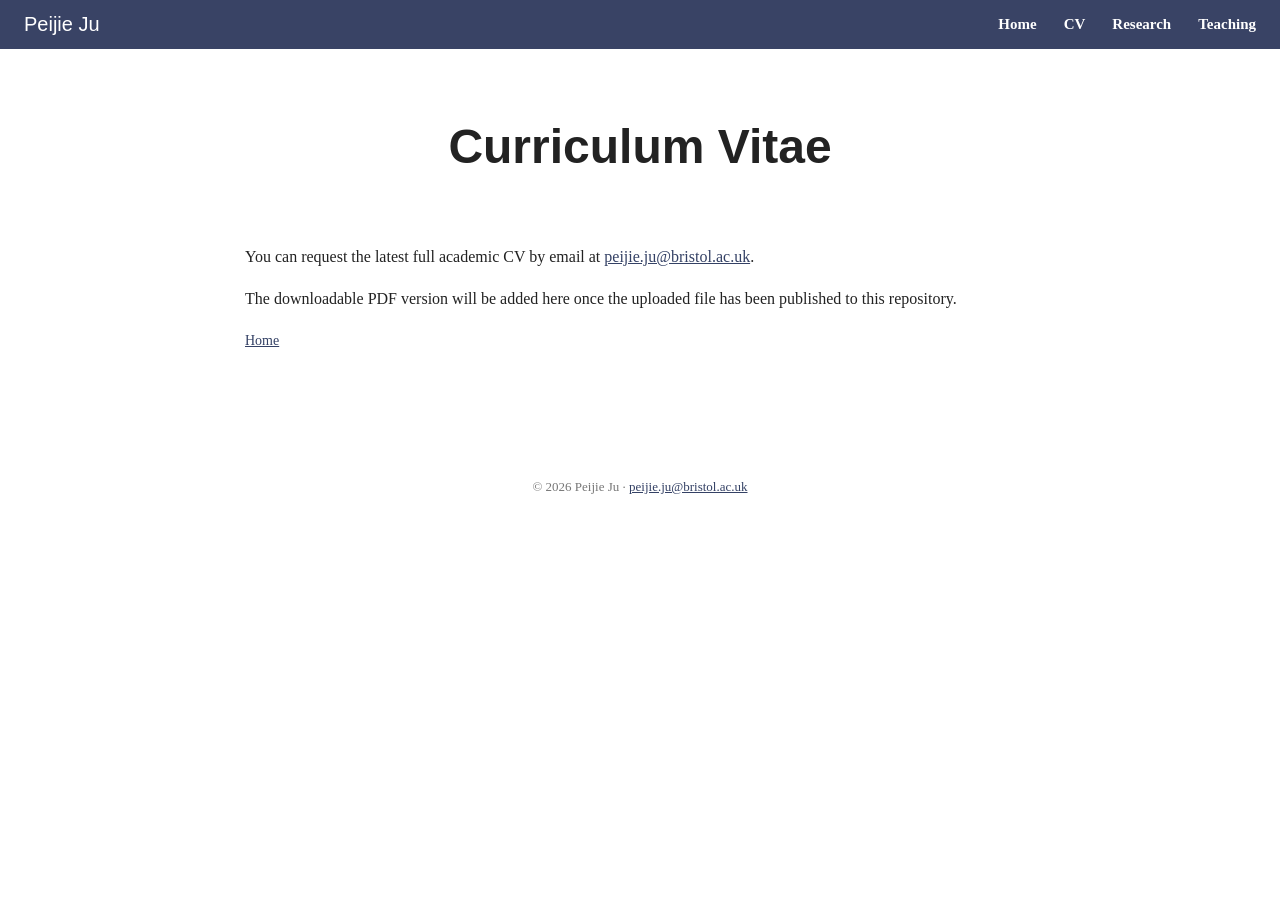
==== cv.html @ c565f45e "Add minimalist academic website page" ====
<!DOCTYPE html><html lang="en"><head><meta charset="utf-8"><meta name="viewport" content="width=device-width,initial-scale=1"><meta name="description" content="Peijie Ju, PhD candidate in Economics at the University of Bristol"><title>CV | Peijie Ju</title><link rel="stylesheet" href="style.css"></head><body><header><div class="brand">Peijie Ju</div><nav><a href="index.html">Home</a><a href="cv.html">CV</a><a href="research.html">Research</a><a href="teaching.html">Teaching</a></nav></header><main><section class="content"><h1>Curriculum Vitae</h1><p>You can request the latest full academic CV by email at <a href="mailto:peijie.ju@bristol.ac.uk?subject=Academic%20CV%20request">peijie.ju@bristol.ac.uk</a>.</p><p>The downloadable PDF version will be added here once the uploaded file has been published to this repository.</p><p class="back"><a href="index.html">Home</a></p></section></main><footer>© 2026 Peijie Ju · <a href="mailto:peijie.ju@bristol.ac.uk">peijie.ju@bristol.ac.uk</a></footer></body></html>
---- style.css ----
:root{--navy:#394365;--ink:#222;--line:#d4d7dc}*{box-sizing:border-box}body{margin:0;color:var(--ink);background:#fff;font:16px/1.65 Georgia,"Times New Roman",serif}header{background:var(--navy);color:white;padding:12px 24px;display:flex;justify-content:space-between;align-items:center;gap:25px}header .brand{font:20px Arial,sans-serif}nav{display:flex;gap:27px;flex-wrap:wrap}nav a{color:#fff;text-decoration:none;font-weight:bold;font-size:15px}nav a:hover{text-decoration:underline}main{max-width:930px;padding:70px 25px 90px;margin:auto}h1{font:700 48px Arial,sans-serif;text-align:center;margin:0 0 70px}h2{font:600 23px Arial,sans-serif;color:var(--navy);margin:35px 0 13px}h3{font-size:18px;margin-bottom:4px}.intro{display:grid;grid-template-columns:255px 1fr;gap:34px;align-items:start;max-width:780px;margin:auto}.headshot{width:255px;height:318px;object-fit:cover;object-position:center top;background:#f4f4f4}.placeholder{width:255px;height:318px;background:#eef0f4;color:#778198;display:grid;place-items:center;font:40px Arial}.intro p{margin:0 0 14px}a{color:#344165}.bars{display:grid;grid-template-columns:repeat(3,1fr);gap:28px;max-width:780px;margin:38px auto 0}.bars a{background:var(--navy);border-radius:2px;color:white;text-align:center;text-decoration:none;padding:7px 15px;font-weight:bold}.bars a:hover{background:#252f50}.line{border-top:1px solid var(--line);margin:32px auto;max-width:850px}.content{max-width:790px;margin:auto}.paper{margin-bottom:28px}.meta{color:#69727b;font-size:14px}.back{font-size:14px}footer{text-align:center;color:#777;font-size:13px;margin:20px auto 45px}@media(max-width:650px){header{display:block}nav{margin-top:10px;gap:17px}main{padding-top:38px}h1{font-size:38px;margin-bottom:37px}.intro{grid-template-columns:1fr;gap:20px}.headshot,.placeholder{width:180px;height:225px}.bars{gap:9px}.bars a{padding:9px 3px}}
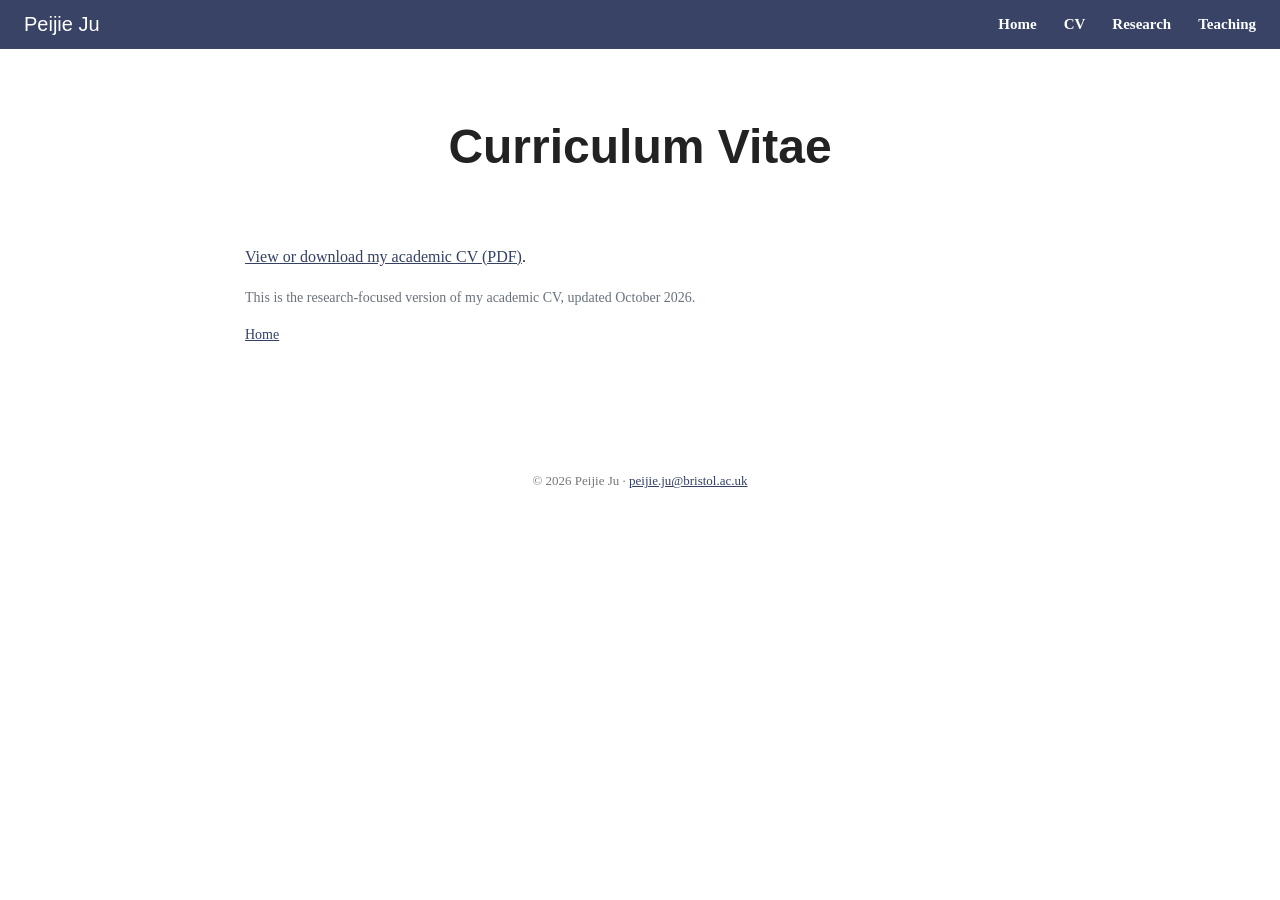
==== commit cf3bf88e: "Link latest uploaded academic CV PDF" ====
--- a/cv.html
+++ b/cv.html
@@ -1 +1 @@
-<!DOCTYPE html><html lang="en"><head><meta charset="utf-8"><meta name="viewport" content="width=device-width,initial-scale=1"><meta name="description" content="Peijie Ju, PhD candidate in Economics at the University of Bristol"><title>CV | Peijie Ju</title><link rel="stylesheet" href="style.css"></head><body><header><div class="brand">Peijie Ju</div><nav><a href="index.html">Home</a><a href="cv.html">CV</a><a href="research.html">Research</a><a href="teaching.html">Teaching</a></nav></header><main><section class="content"><h1>Curriculum Vitae</h1><p>You can request the latest full academic CV by email at <a href="mailto:peijie.ju@bristol.ac.uk?subject=Academic%20CV%20request">peijie.ju@bristol.ac.uk</a>.</p><p>The downloadable PDF version will be added here once the uploaded file has been published to this repository.</p><p class="back"><a href="index.html">Home</a></p></section></main><footer>© 2026 Peijie Ju · <a href="mailto:peijie.ju@bristol.ac.uk">peijie.ju@bristol.ac.uk</a></footer></body></html>+<!DOCTYPE html><html lang="en"><head><meta charset="utf-8"><meta name="viewport" content="width=device-width,initial-scale=1"><meta name="description" content="Peijie Ju, PhD candidate in Economics at the University of Bristol"><title>CV | Peijie Ju</title><link rel="stylesheet" href="style.css"></head><body><header><div class="brand">Peijie Ju</div><nav><a href="index.html">Home</a><a href="cv.html">CV</a><a href="research.html">Research</a><a href="teaching.html">Teaching</a></nav></header><main><section class="content"><h1>Curriculum Vitae</h1><p><a href="Peijie_Ju_CV.pdf" target="_blank" rel="noopener">View or download my academic CV (PDF)</a>.</p><p class="meta">This is the research-focused version of my academic CV, updated October 2026.</p><p class="back"><a href="index.html">Home</a></p></section></main><footer>© 2026 Peijie Ju · <a href="mailto:peijie.ju@bristol.ac.uk">peijie.ju@bristol.ac.uk</a></footer></body></html>
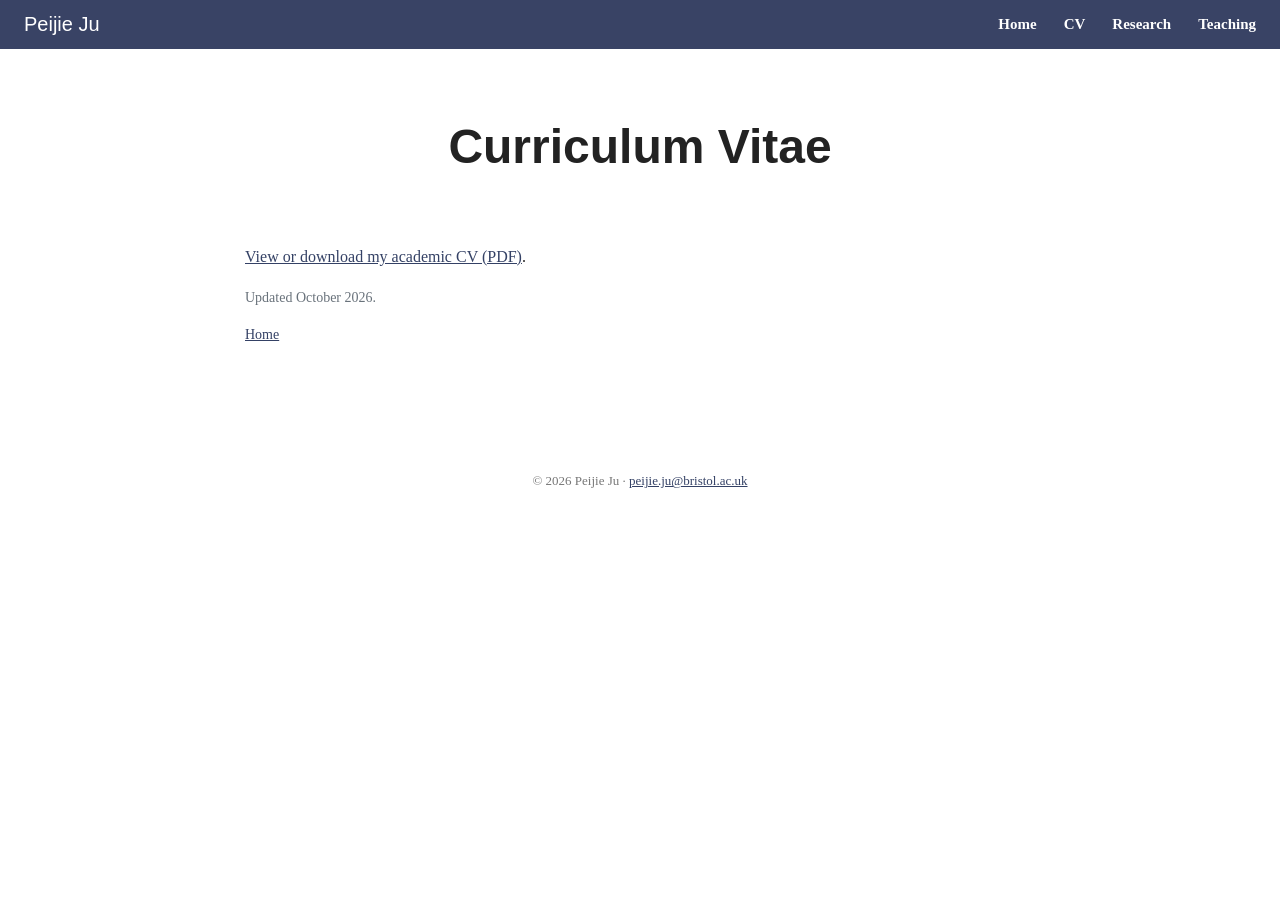
==== commit 1aaa2f64: "Update cv.html" ====
--- a/cv.html
+++ b/cv.html
@@ -1 +1 @@
-<!DOCTYPE html><html lang="en"><head><meta charset="utf-8"><meta name="viewport" content="width=device-width,initial-scale=1"><meta name="description" content="Peijie Ju, PhD candidate in Economics at the University of Bristol"><title>CV | Peijie Ju</title><link rel="stylesheet" href="style.css"></head><body><header><div class="brand">Peijie Ju</div><nav><a href="index.html">Home</a><a href="cv.html">CV</a><a href="research.html">Research</a><a href="teaching.html">Teaching</a></nav></header><main><section class="content"><h1>Curriculum Vitae</h1><p><a href="Peijie_Ju_CV.pdf" target="_blank" rel="noopener">View or download my academic CV (PDF)</a>.</p><p class="meta">This is the research-focused version of my academic CV, updated October 2026.</p><p class="back"><a href="index.html">Home</a></p></section></main><footer>© 2026 Peijie Ju · <a href="mailto:peijie.ju@bristol.ac.uk">peijie.ju@bristol.ac.uk</a></footer></body></html>+<!DOCTYPE html><html lang="en"><head><meta charset="utf-8"><meta name="viewport" content="width=device-width,initial-scale=1"><meta name="description" content="Peijie Ju, PhD candidate in Economics at the University of Bristol"><title>CV | Peijie Ju</title><link rel="stylesheet" href="style.css"></head><body><header><div class="brand">Peijie Ju</div><nav><a href="index.html">Home</a><a href="cv.html">CV</a><a href="research.html">Research</a><a href="teaching.html">Teaching</a></nav></header><main><section class="content"><h1>Curriculum Vitae</h1><p><a href="Peijie_Ju_CV.pdf" target="_blank" rel="noopener">View or download my academic CV (PDF)</a>.</p><p class="meta">Updated October 2026.</p><p class="back"><a href="index.html">Home</a></p></section></main><footer>© 2026 Peijie Ju · <a href="mailto:peijie.ju@bristol.ac.uk">peijie.ju@bristol.ac.uk</a></footer></body></html>
